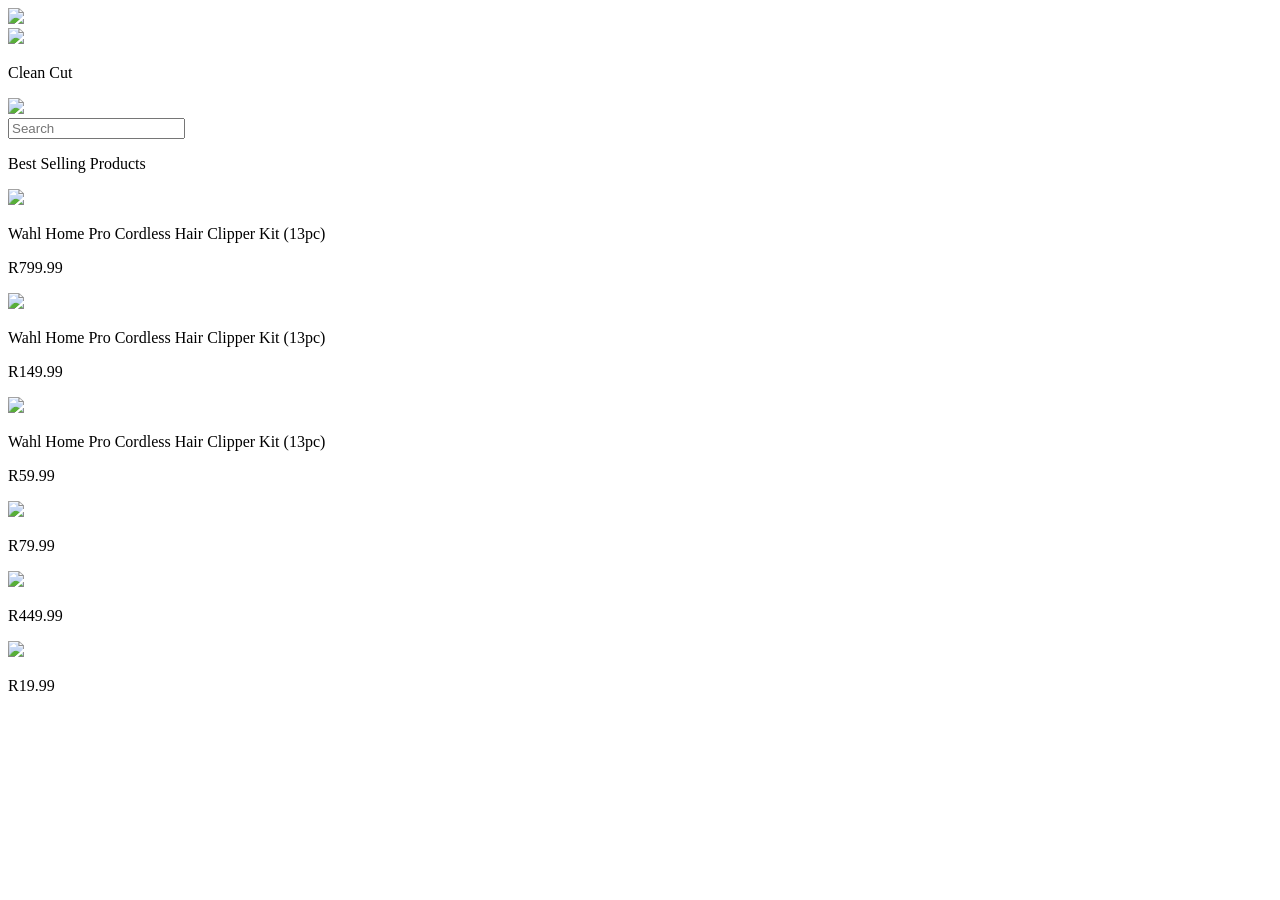
==== index.html @ 3e4eb7b6 "Created the skeleton of the home page using html, and added an empty style sheet." ====
<!DOCTYPE html>
<html lang="en">
<head>
    <meta charset="UTF-8">
    <meta name="viewport" content="width=device-width, initial-scale=1.0">
    <title>ABC Store</title>
    <link href="style.css" rel="stylesheet">
</head>
<body>
    <div class="header">
        <div class="top">
            <img src="https://www.freeiconspng.com/thumbs/menu-icon/menu-icon-24.png" width="22px">
            <div class="logo">
                <img id="imgLogo" src="https://encrypted-tbn0.gstatic.com/images?q=tbn:ANd9GcQREuf1YfjKQCxdo3MASwLHsVJAwhBuuectDmRqOAnCDQ&s=10">
                <p id="storeName">Clean Cut</p>
            </div>
            <img src="https://www.freeiconspng.com/thumbs/cart-icon/basket-cart-icon-27.png" width="22px">
        </div>
        <div class="bottom">
            <input id="search" type="text" placeholder="Search">
        </div>
    </div>

    <div class="mid">
        <p id="sptxt">Best Selling Products</p>
        <div class="products">
            <div class="top-products">
                <div class="prod">
                    <img class="prd" id="prd1" src="https://m.media-amazon.com/images/I/81drOrfKBBL._AC_SX679_.jpg" width="160px">
                    <p class="product-title">Wahl Home Pro Cordless Hair Clipper Kit (13pc)</p>
                    <p class="price">R799.99</p>
                </div>
                <div class="prod">
                    <img class="prd" id="prd2" src="https://encrypted-tbn3.gstatic.com/shopping?q=tbn:ANd9GcQncyHlCejYtH-0hi9ihv-M80-SLvKn6v3LSxfWYKyKZbLBiBEjsCb5BxpV9qAZDIfhpQ12VuNZuvU_96MpYODHkyt0_61UsrOWjKooT5k&usqp=CAc" width="160px">
                    <p class="product-title">Wahl Home Pro Cordless Hair Clipper Kit (13pc)</p>
                    <p class="price">R149.99</p>
                </div>
                <div class="prod">
                    <img class="prd" id="prd3" src="https://encrypted-tbn1.gstatic.com/shopping?q=tbn:ANd9GcRU2kMIku1nsnUvVNSolxYfsaqMlma7NADzgoDrgpISteRd6WC6NisPnmIN5GFAuLA3T3DAqcqiAGVypwaoV6wYM7D0ppl6XzeuApQFHwg&usqp=CAc" width="160px">
                    <p class="product-title">Wahl Home Pro Cordless Hair Clipper Kit (13pc)</p>
                    <p class="price">R59.99</p>
                </div>
            </div>
            
            <div class="bottom-products">
                <div class="prod">
                    <img class="prd" id="prd4" src="https://encrypted-tbn1.gstatic.com/shopping?q=tbn:ANd9GcTY7yGVZEDi_S8A6too-JH3BHQCbcVVwngMiASkVLj-6_iENie8G1Ny58z70V42TY50nNkQ5FcbTHmGxbezl21xWt8G36N1sbuH7hfRDLnwMHQ&usqp=CAc" width="160px">
                    <p class="price">R79.99</p>
                </div>
                <div class="prod">
                    <img class="prd" id="prd5" src="https://encrypted-tbn2.gstatic.com/shopping?q=tbn:ANd9GcQ6Ek4u3U_hw5mkZGmVEc_-U3EpZM97gqA46tjYpkHGgbLTmZZLKeDy9U7b-dFIvaMCUnjUBDHtePqDdCouMOq4w8Qxr7tH_9Yj21zcYM_9bdc&usqp=CAc" width="160px">
                    <p class="price">R449.99</p>
                </div>
                <div class="prod">
                    <img class="prd" id="prd6" src="https://encrypted-tbn0.gstatic.com/images?q=tbn:ANd9GcTBRKvLvCDRQRS9GxZVxdnfjuQqY16H5rSHYLTiyHftbA&s=10" width="160px" height="auto">
                    <p class="price">R19.99</p>
                </div>
            </div>
            

        </div>
    </div>
        
</body>
</html>
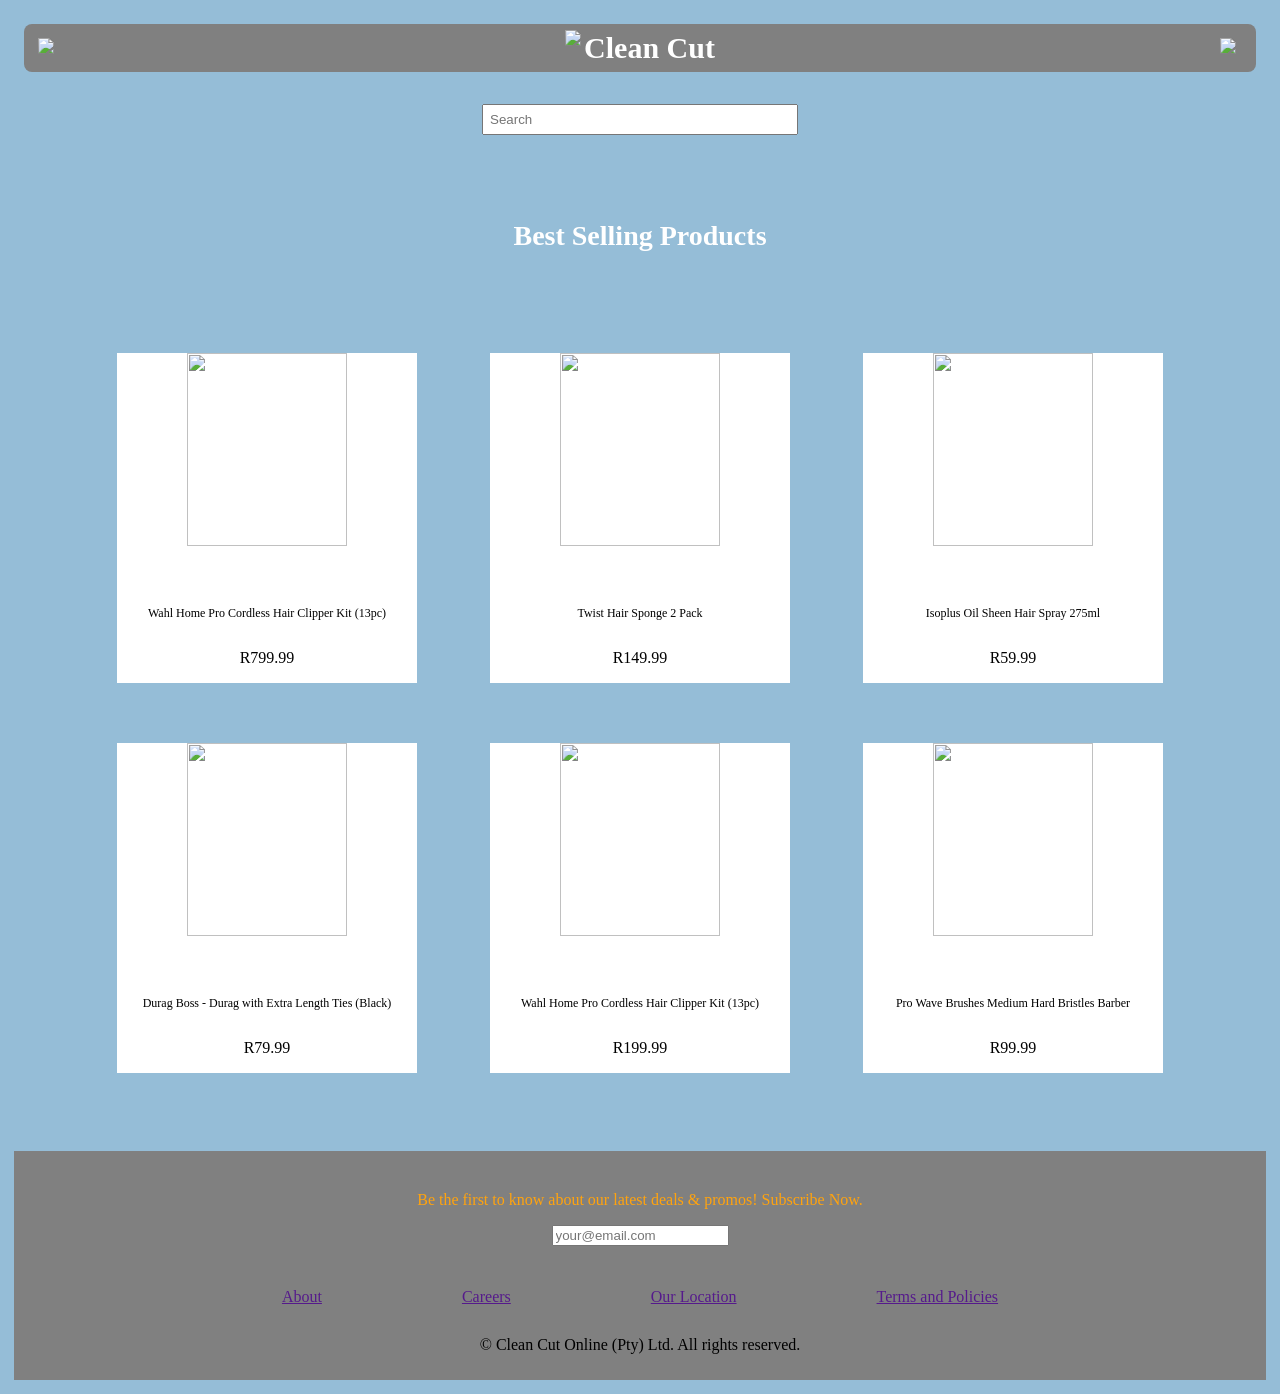
==== commit 37397f74: "Updated the header, re-aligned the products and added a footer." ====
--- a/index.html
+++ b/index.html
@@ -3,7 +3,7 @@
 <head>
     <meta charset="UTF-8">
     <meta name="viewport" content="width=device-width, initial-scale=1.0">
-    <title>ABC Store</title>
+    <title>Clean Cut</title>
     <link href="style.css" rel="stylesheet">
 </head>
 <body>
@@ -22,7 +22,7 @@
     </div>
 
     <div class="mid">
-        <p id="sptxt">Best Selling Products</p>
+        <h4 id="sptxt">Best Selling Products</h4>
         <div class="products">
             <div class="top-products">
                 <div class="prod">
@@ -32,12 +32,12 @@
                 </div>
                 <div class="prod">
                     <img class="prd" id="prd2" src="https://encrypted-tbn3.gstatic.com/shopping?q=tbn:ANd9GcQncyHlCejYtH-0hi9ihv-M80-SLvKn6v3LSxfWYKyKZbLBiBEjsCb5BxpV9qAZDIfhpQ12VuNZuvU_96MpYODHkyt0_61UsrOWjKooT5k&usqp=CAc" width="160px">
-                    <p class="product-title">Wahl Home Pro Cordless Hair Clipper Kit (13pc)</p>
+                    <p class="product-title">Twist Hair Sponge 2 Pack</p>
                     <p class="price">R149.99</p>
                 </div>
                 <div class="prod">
                     <img class="prd" id="prd3" src="https://encrypted-tbn1.gstatic.com/shopping?q=tbn:ANd9GcRU2kMIku1nsnUvVNSolxYfsaqMlma7NADzgoDrgpISteRd6WC6NisPnmIN5GFAuLA3T3DAqcqiAGVypwaoV6wYM7D0ppl6XzeuApQFHwg&usqp=CAc" width="160px">
-                    <p class="product-title">Wahl Home Pro Cordless Hair Clipper Kit (13pc)</p>
+                    <p class="product-title">Isoplus Oil Sheen Hair Spray 275ml</p>
                     <p class="price">R59.99</p>
                 </div>
             </div>
@@ -45,21 +45,39 @@
             <div class="bottom-products">
                 <div class="prod">
                     <img class="prd" id="prd4" src="https://encrypted-tbn1.gstatic.com/shopping?q=tbn:ANd9GcTY7yGVZEDi_S8A6too-JH3BHQCbcVVwngMiASkVLj-6_iENie8G1Ny58z70V42TY50nNkQ5FcbTHmGxbezl21xWt8G36N1sbuH7hfRDLnwMHQ&usqp=CAc" width="160px">
+                    <p class="product-title">Durag Boss - Durag with Extra Length Ties (Black)</p>
                     <p class="price">R79.99</p>
                 </div>
                 <div class="prod">
                     <img class="prd" id="prd5" src="https://encrypted-tbn2.gstatic.com/shopping?q=tbn:ANd9GcQ6Ek4u3U_hw5mkZGmVEc_-U3EpZM97gqA46tjYpkHGgbLTmZZLKeDy9U7b-dFIvaMCUnjUBDHtePqDdCouMOq4w8Qxr7tH_9Yj21zcYM_9bdc&usqp=CAc" width="160px">
-                    <p class="price">R449.99</p>
+                    <p class="product-title">Wahl Home Pro Cordless Hair Clipper Kit (13pc)</p>
+                    <p class="price">R199.99</p>
                 </div>
                 <div class="prod">
                     <img class="prd" id="prd6" src="https://encrypted-tbn0.gstatic.com/images?q=tbn:ANd9GcTBRKvLvCDRQRS9GxZVxdnfjuQqY16H5rSHYLTiyHftbA&s=10" width="160px" height="auto">
-                    <p class="price">R19.99</p>
+                    <p class="product-title">Pro Wave Brushes Medium Hard Bristles Barber</p>
+                    <p class="price">R99.99</p>
                 </div>
             </div>
             
 
         </div>
     </div>
+
+    <div class="footer">
+        <div class="newsletter">
+            <p id="promo">Be the first to know about our latest deals & promos! Subscribe Now.</p>
+            <input id="email" type="text" placeholder="your@email.com">
+        </div>
+        <div class="links">
+            <a href="" class="lnk">About</a>
+            <a href="" class="lnk">Careers</a>
+            <a href="" class="lnk">Our Location</a>
+            <a href="" class="lnk">Terms and Policies</a>
+        </div>
+        <p>&copy Clean Cut Online (Pty) Ltd. All rights reserved.</p>
+    
+    </div>
         
 </body>
 </html>
--- a/style.css
+++ b/style.css
@@ -0,0 +1,154 @@
+body {
+    margin: 0;
+    padding: 0;
+    display: flex;
+    flex-direction: column;
+    row-gap: 10px;
+    background-color: #95BDD7;
+    flex-wrap: wrap;
+    
+}
+
+.header {
+    display: flex;
+    flex-direction: column;
+    row-gap: 18px;
+    padding: 14px;
+    margin: 10px;
+}
+
+.top {
+    display: flex;
+    justify-content: space-between;
+    background-color: gray;
+    padding: 14px;
+    border-radius: 8px;
+}
+
+.logo {
+    display: flex;
+    justify-content: center;
+    align-items: center;
+    gap: 3px;
+    height: 20px;
+    padding-left: 5px;
+    padding-right: 5px;
+}
+
+#imgLogo {
+    height: 36px;
+}
+
+.bottom {
+    display: flex;
+    justify-content: center;
+    padding: 14px;
+}
+
+#search {
+    padding: 6px;
+    width: 300px;
+}
+
+.mid {
+    display: flex;
+    flex-direction: column;
+    row-gap: 10px; 
+}
+
+#sptxt {
+    display: flex;
+    justify-content: center;
+    font-size: 28px;
+    font-family: serif ,Arial, Helvetica, sans-serif;
+    font-weight: bold;
+    color: rgb(255, 255, 255);
+}
+
+.products {
+    display: flex;
+    flex-direction: column; 
+    row-gap: 10px;
+    height: 800px;
+    margin: 14px;
+}
+
+.top-products, .bottom-products {
+    display: flex;
+    flex-direction: row;
+    row-gap: 10px;
+    column-gap: 10px;
+    height: 300px;
+    justify-content: space-evenly;
+    padding: 40px;
+}
+
+.prd {
+    height: 80%;
+}
+
+.price {
+    display: flex;
+    justify-content: center;
+    color: #000000;
+}
+
+.prod {
+    display: flex;
+    flex-direction: column;
+    height: 80%;
+    align-items: center;
+    background-color: rgb(255, 255, 255);
+    width: 300px;
+    height: 330px;
+}
+
+#storeName {
+    font-size: 30px;
+    font-family: serif ,Arial, Helvetica, sans-serif;
+    font-weight: bold;
+    color: rgb(255, 255, 255);
+}
+
+.product-title {
+    font-size: 12px;
+    font-family: serif ,Arial, Helvetica, sans-serif;
+    color: #000000;
+    text-align: center;
+}
+
+.footer {
+    display: flex;
+    flex-direction: column;
+    justify-content: center;
+    align-items: center;
+    padding: 10px;
+    background-color: azure;
+    margin: 14px;
+    gap: 14px;
+    background-color: gray;
+}
+
+.links {
+    display: flex;
+    flex-wrap: wrap;
+    flex-direction: row;
+    gap: 140px;
+    justify-content: space-around;
+}
+
+.newsletter {
+    display: flex;
+    flex-direction: column;
+    align-items: center;
+    padding: 14px;
+    margin-bottom: 14px;
+}
+
+#promo {
+    color: #ffa30e;
+}
+
+.lnk {
+    text-decoration: underline;
+}
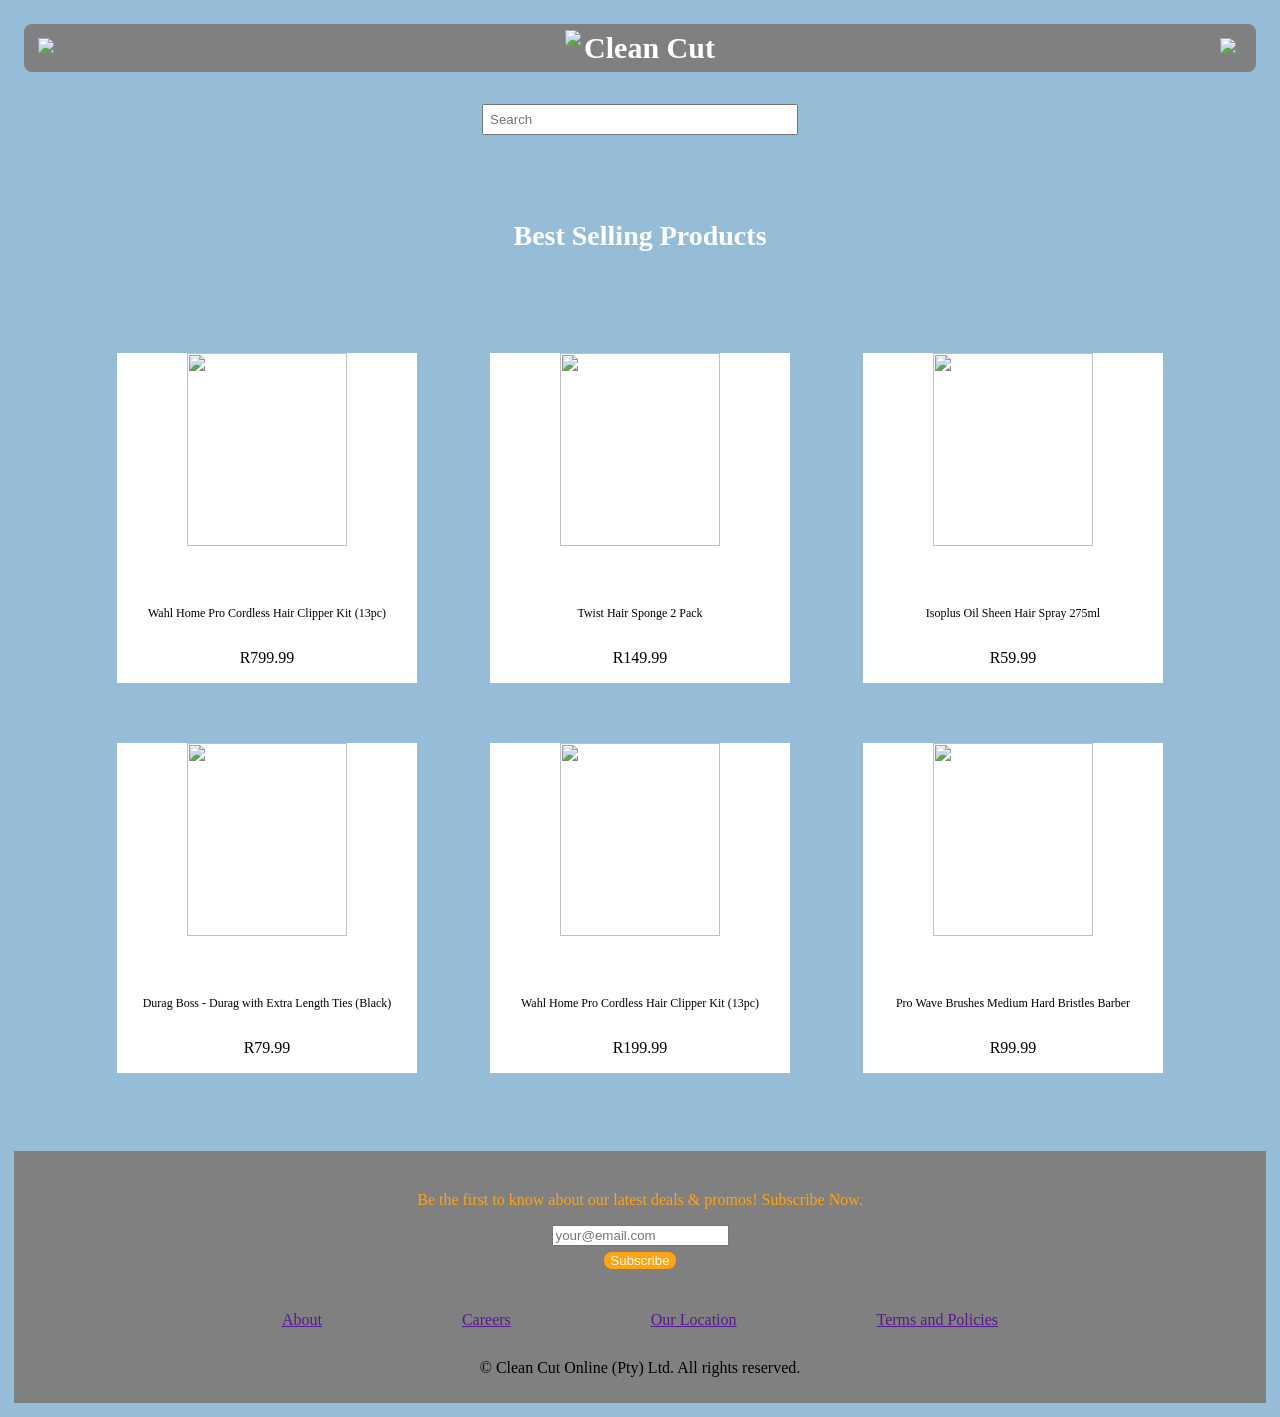
==== commit 8bb9e50e: "added a button for subscribing to newsletter." ====
--- a/index.html
+++ b/index.html
@@ -68,6 +68,7 @@
         <div class="newsletter">
             <p id="promo">Be the first to know about our latest deals & promos! Subscribe Now.</p>
             <input id="email" type="text" placeholder="your@email.com">
+            <button id="sbscrb">Subscribe</button>
         </div>
         <div class="links">
             <a href="" class="lnk">About</a>
--- a/style.css
+++ b/style.css
@@ -151,4 +151,12 @@
 
 .lnk {
     text-decoration: underline;
+}
+
+#sbscrb {
+    margin-top: 6px;
+    color: white;
+    background-color: #ffa30e;
+    border-style: none;
+    border-radius: 8px;
 }
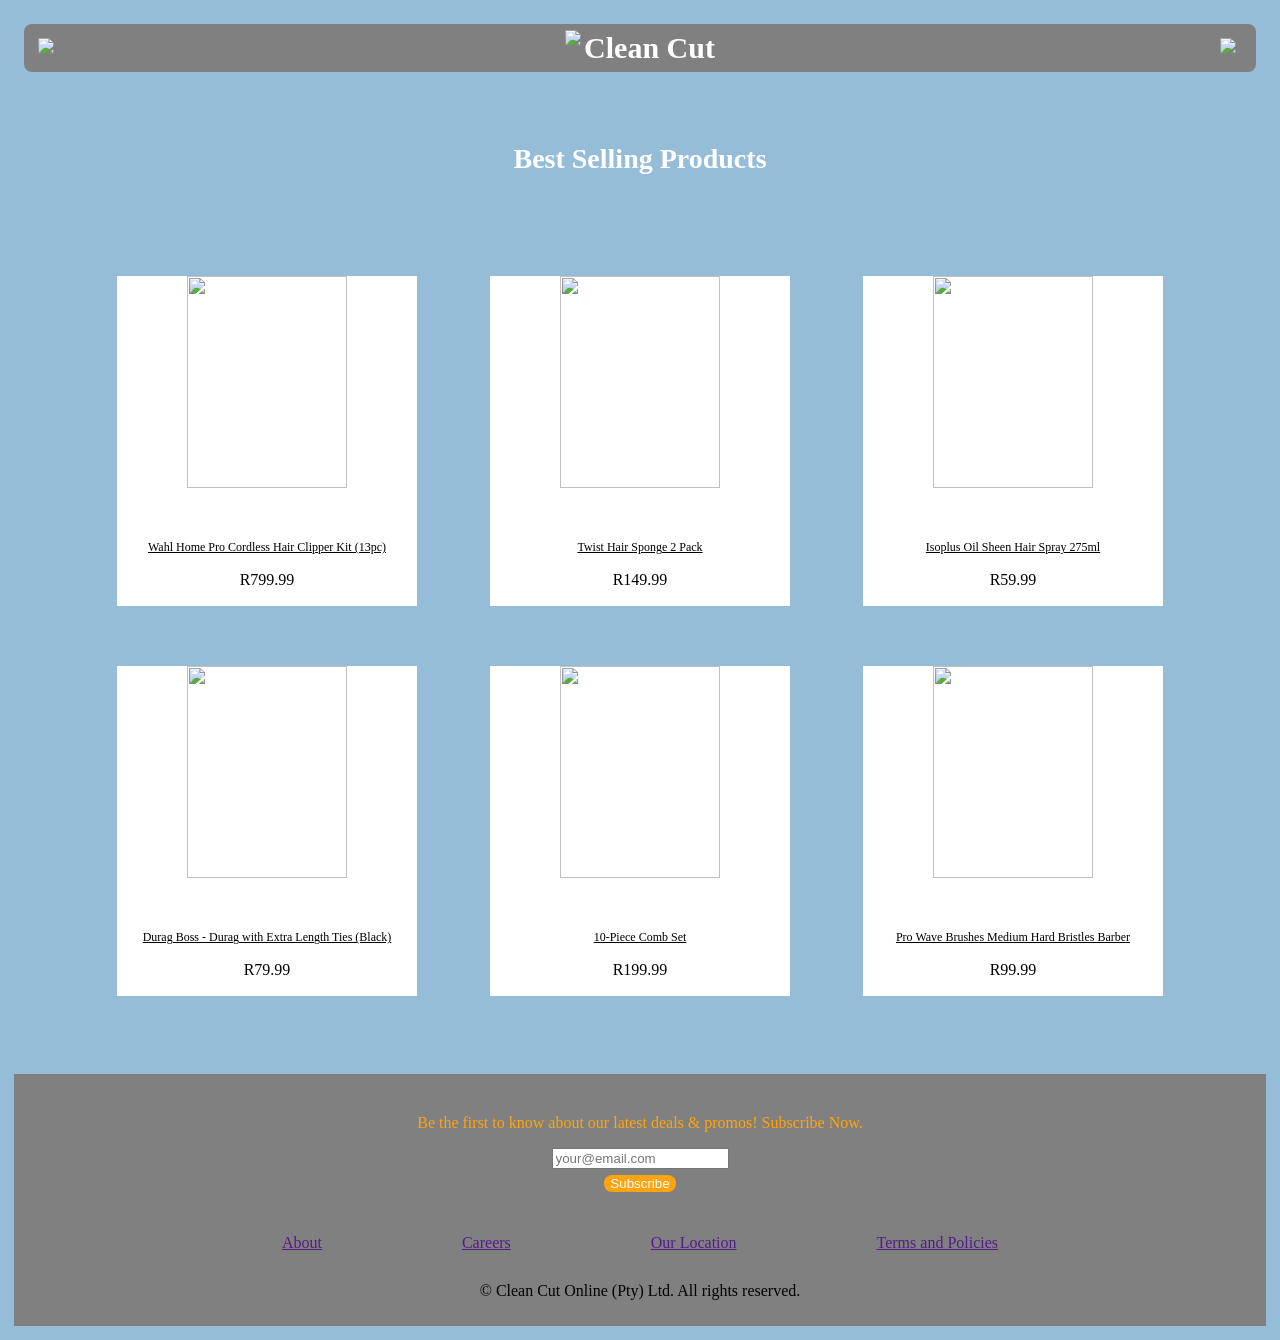
==== commit b6d840d5: "added each product's page." ====
--- a/index.html
+++ b/index.html
@@ -16,9 +16,7 @@
             </div>
             <img src="https://www.freeiconspng.com/thumbs/cart-icon/basket-cart-icon-27.png" width="22px">
         </div>
-        <div class="bottom">
-            <input id="search" type="text" placeholder="Search">
-        </div>
+        
     </div>
 
     <div class="mid">
@@ -27,17 +25,17 @@
             <div class="top-products">
                 <div class="prod">
                     <img class="prd" id="prd1" src="https://m.media-amazon.com/images/I/81drOrfKBBL._AC_SX679_.jpg" width="160px">
-                    <p class="product-title">Wahl Home Pro Cordless Hair Clipper Kit (13pc)</p>
+                    <a href="./products/about_wahl.html" class="product-title">Wahl Home Pro Cordless Hair Clipper Kit (13pc)</a>
                     <p class="price">R799.99</p>
                 </div>
                 <div class="prod">
                     <img class="prd" id="prd2" src="https://encrypted-tbn3.gstatic.com/shopping?q=tbn:ANd9GcQncyHlCejYtH-0hi9ihv-M80-SLvKn6v3LSxfWYKyKZbLBiBEjsCb5BxpV9qAZDIfhpQ12VuNZuvU_96MpYODHkyt0_61UsrOWjKooT5k&usqp=CAc" width="160px">
-                    <p class="product-title">Twist Hair Sponge 2 Pack</p>
+                    <a href="./products/sponge.html" class="product-title">Twist Hair Sponge 2 Pack</a>
                     <p class="price">R149.99</p>
                 </div>
                 <div class="prod">
                     <img class="prd" id="prd3" src="https://encrypted-tbn1.gstatic.com/shopping?q=tbn:ANd9GcRU2kMIku1nsnUvVNSolxYfsaqMlma7NADzgoDrgpISteRd6WC6NisPnmIN5GFAuLA3T3DAqcqiAGVypwaoV6wYM7D0ppl6XzeuApQFHwg&usqp=CAc" width="160px">
-                    <p class="product-title">Isoplus Oil Sheen Hair Spray 275ml</p>
+                    <a href="./products/spray.html" class="product-title">Isoplus Oil Sheen Hair Spray 275ml</a>
                     <p class="price">R59.99</p>
                 </div>
             </div>
@@ -45,17 +43,17 @@
             <div class="bottom-products">
                 <div class="prod">
                     <img class="prd" id="prd4" src="https://encrypted-tbn1.gstatic.com/shopping?q=tbn:ANd9GcTY7yGVZEDi_S8A6too-JH3BHQCbcVVwngMiASkVLj-6_iENie8G1Ny58z70V42TY50nNkQ5FcbTHmGxbezl21xWt8G36N1sbuH7hfRDLnwMHQ&usqp=CAc" width="160px">
-                    <p class="product-title">Durag Boss - Durag with Extra Length Ties (Black)</p>
+                    <a href="./products/durag.html" class="product-title">Durag Boss - Durag with Extra Length Ties (Black)</a>
                     <p class="price">R79.99</p>
                 </div>
                 <div class="prod">
                     <img class="prd" id="prd5" src="https://encrypted-tbn2.gstatic.com/shopping?q=tbn:ANd9GcQ6Ek4u3U_hw5mkZGmVEc_-U3EpZM97gqA46tjYpkHGgbLTmZZLKeDy9U7b-dFIvaMCUnjUBDHtePqDdCouMOq4w8Qxr7tH_9Yj21zcYM_9bdc&usqp=CAc" width="160px">
-                    <p class="product-title">Wahl Home Pro Cordless Hair Clipper Kit (13pc)</p>
+                    <a href="./products/combs.html" class="product-title">10-Piece Comb Set</a>
                     <p class="price">R199.99</p>
                 </div>
                 <div class="prod">
                     <img class="prd" id="prd6" src="https://encrypted-tbn0.gstatic.com/images?q=tbn:ANd9GcTBRKvLvCDRQRS9GxZVxdnfjuQqY16H5rSHYLTiyHftbA&s=10" width="160px" height="auto">
-                    <p class="product-title">Pro Wave Brushes Medium Hard Bristles Barber</p>
+                    <a href="./products/brushes.html" class="product-title">Pro Wave Brushes Medium Hard Bristles Barber</a>
                     <p class="price">R99.99</p>
                 </div>
             </div>
@@ -79,7 +77,9 @@
         <p>&copy Clean Cut Online (Pty) Ltd. All rights reserved.</p>
     
     </div>
-        
+        <script src="script.js">
+
+        </script>
 </body>
 </html>
 
--- a/style.css
+++ b/style.css
@@ -159,4 +159,88 @@
     background-color: #ffa30e;
     border-style: none;
     border-radius: 8px;
+}
+
+.product {
+    display: flex;
+    height: 1200px;
+
+}
+
+.img-nm-prc {
+    display: flex;
+    flex-direction: column;
+    margin: 18px;
+    
+}
+
+.img-nm-prc p {
+    color: white;
+    font-size: 28px;
+    font-weight: bold;
+}
+
+.d-tbl {
+    display: flex;
+    flex-direction: column;
+    justify-content: flex-start;
+    
+}
+
+table {
+  
+}
+
+th, td {
+    border: 1px solid white;
+    
+}
+
+.btnss {
+    display: flex;
+    justify-content: center;
+    height: 80px;
+}
+
+#add-cart, #add-wish {
+    height: 60px;
+    border-radius: 10px;
+    border-style: none;
+    margin: 8px;
+    width: 50%;
+    
+}
+
+#add-cart {
+    background-color: #ffa30e;
+}
+
+.rating {
+    display: flex;
+    align-items: center;
+    padding: 12px;
+}
+
+#star, #user1 {
+    height: 26px;
+    margin-right: 12px;
+}
+
+#rating-value, #num-reviews {
+    margin-right: 12px;
+    font-size: 28px;
+}
+
+#rating-value {
+    font-weight: bold;
+}
+
+.reviews {
+    display: flex;
+    flex-direction: column;
+}
+
+.prof {
+    display: flex;
+    align-items: center;
 }
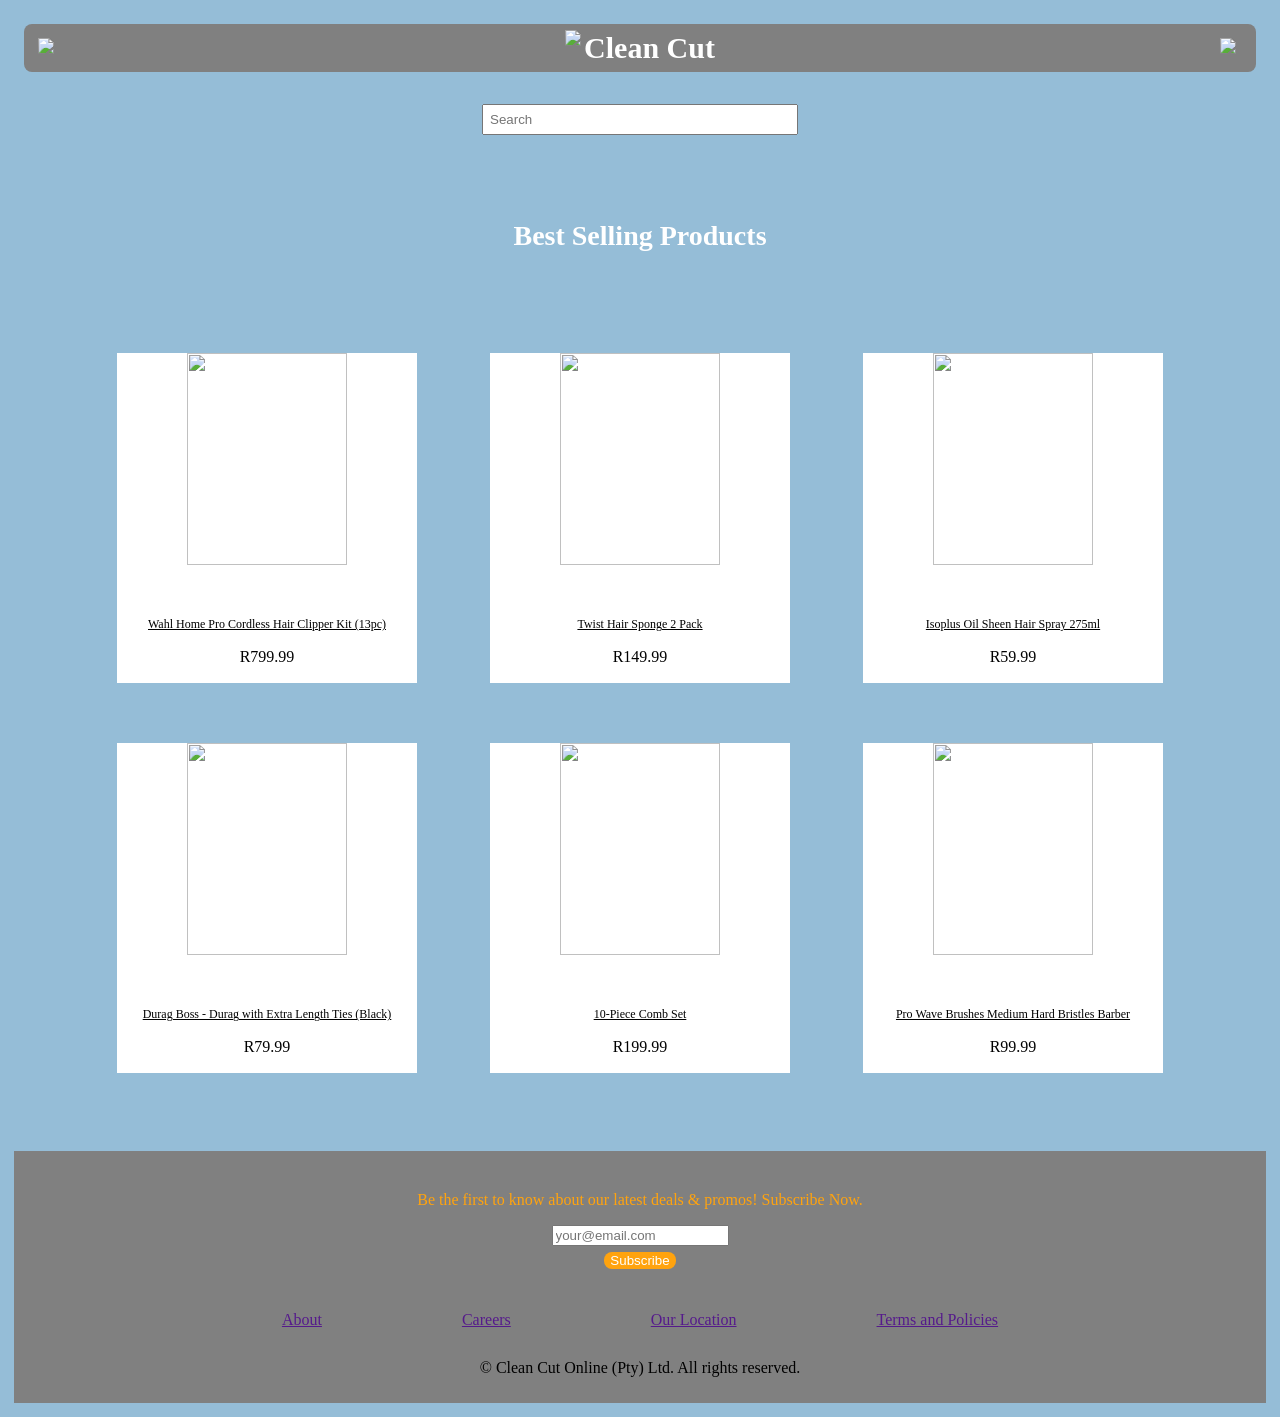
==== commit ce3300c5: "renamed the product clippers, added an unordered and ordered list to each product page." ====
--- a/index.html
+++ b/index.html
@@ -16,7 +16,9 @@
             </div>
             <img src="https://www.freeiconspng.com/thumbs/cart-icon/basket-cart-icon-27.png" width="22px">
         </div>
-        
+        <div class="bottom">
+            <input id="search" type="text" placeholder="Search">
+        </div>
     </div>
 
     <div class="mid">
@@ -25,7 +27,7 @@
             <div class="top-products">
                 <div class="prod">
                     <img class="prd" id="prd1" src="https://m.media-amazon.com/images/I/81drOrfKBBL._AC_SX679_.jpg" width="160px">
-                    <a href="./products/about_wahl.html" class="product-title">Wahl Home Pro Cordless Hair Clipper Kit (13pc)</a>
+                    <a href="./products/clippers.html" class="product-title">Wahl Home Pro Cordless Hair Clipper Kit (13pc)</a>
                     <p class="price">R799.99</p>
                 </div>
                 <div class="prod">
@@ -81,5 +83,4 @@
 
         </script>
 </body>
-</html>
-
+</html>
--- a/style.css
+++ b/style.css
@@ -243,4 +243,9 @@
 .prof {
     display: flex;
     align-items: center;
+}
+
+hr {
+    border: 0.5px solid white;
+    width: 1000px;
 }
